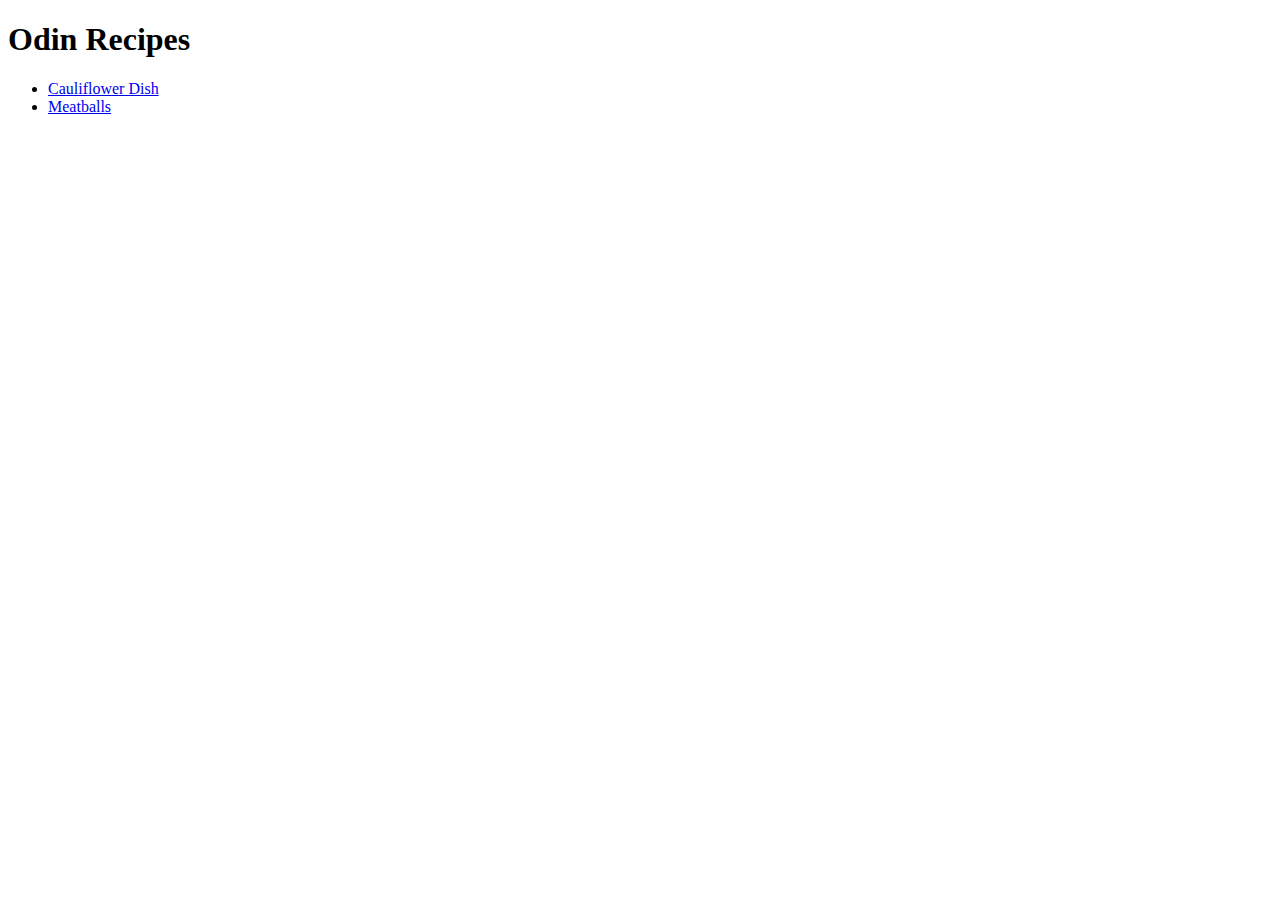
==== index.html @ 8de4c301 "Added homepage and 2 recipes" ====
<!DOCTYPE html>
<html lang="en">
<head>
    <meta charset="UTF-8">
    <meta http-equiv="X-UA-Compatible" content="IE=edge">
    <meta name="viewport" content="width=device-width, initial-scale=1.0">
    <title>Delicious Meals</title>
</head>
<body>
    <h1>Odin Recipes</h1>
    <ul>
        <li><a href="./recipes/cauliflower.html">Cauliflower Dish</a></li>
        <li><a href="./recipes/meatballs.html">Meatballs</a></li>
    </ul>
</body>
</html>
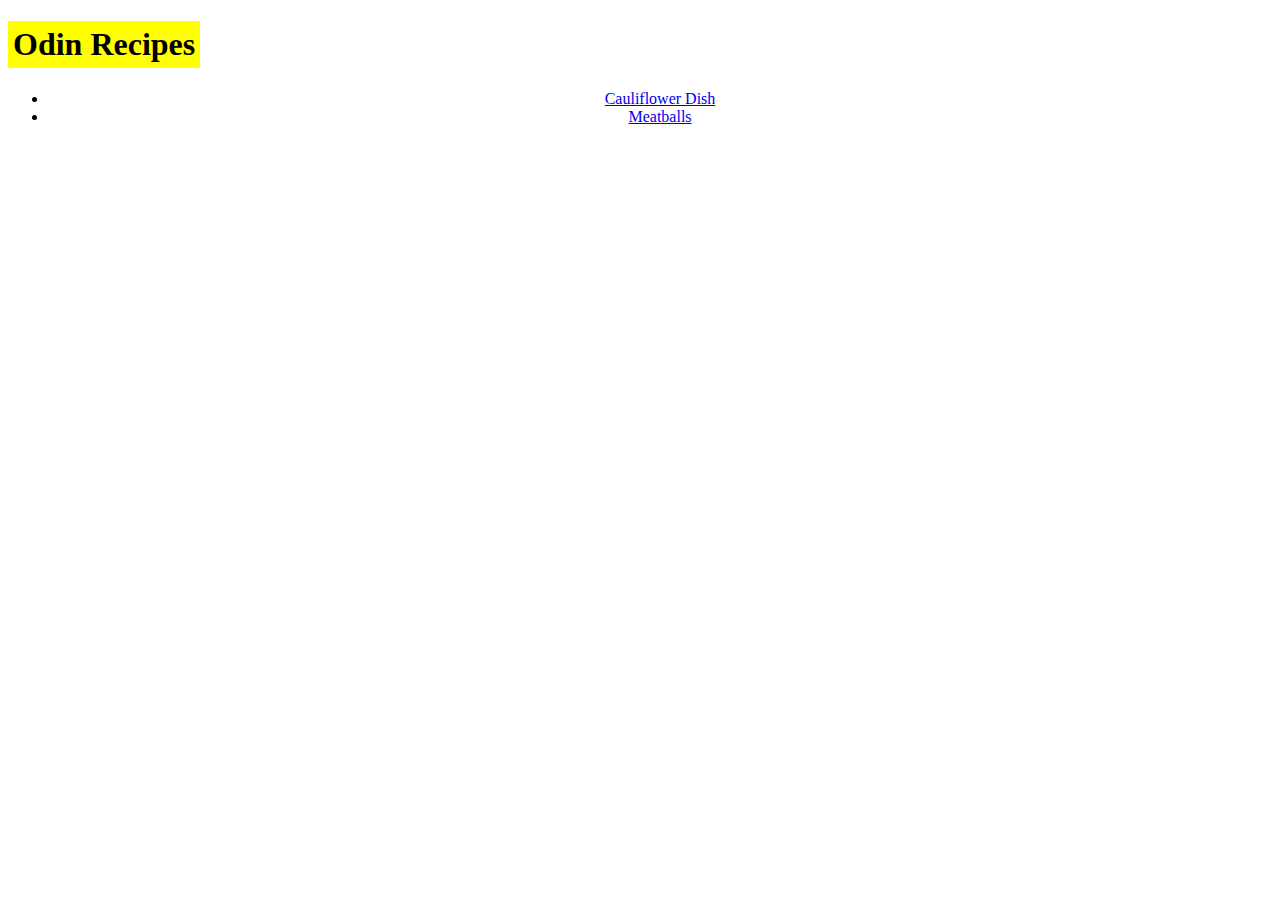
==== commit 29ae200c: "Added styling" ====
--- a/index.html
+++ b/index.html
@@ -5,10 +5,11 @@
     <meta http-equiv="X-UA-Compatible" content="IE=edge">
     <meta name="viewport" content="width=device-width, initial-scale=1.0">
     <title>Delicious Meals</title>
+    <link rel="stylesheet" href="./style.css">
 </head>
 <body>
     <h1>Odin Recipes</h1>
-    <ul>
+    <ul class="index">
         <li><a href="./recipes/cauliflower.html">Cauliflower Dish</a></li>
         <li><a href="./recipes/meatballs.html">Meatballs</a></li>
     </ul>
--- a/style.css
+++ b/style.css
@@ -0,0 +1,17 @@
+h1 {
+    display: table;
+    padding: 5px;
+    background-color: yellow;
+    font-weight: bold;
+    text-align: left;
+}
+
+ul.index{
+    text-align: center;
+}
+
+.container {
+    background-color: turquoise;
+    padding: 5px;
+    display: table;
+}